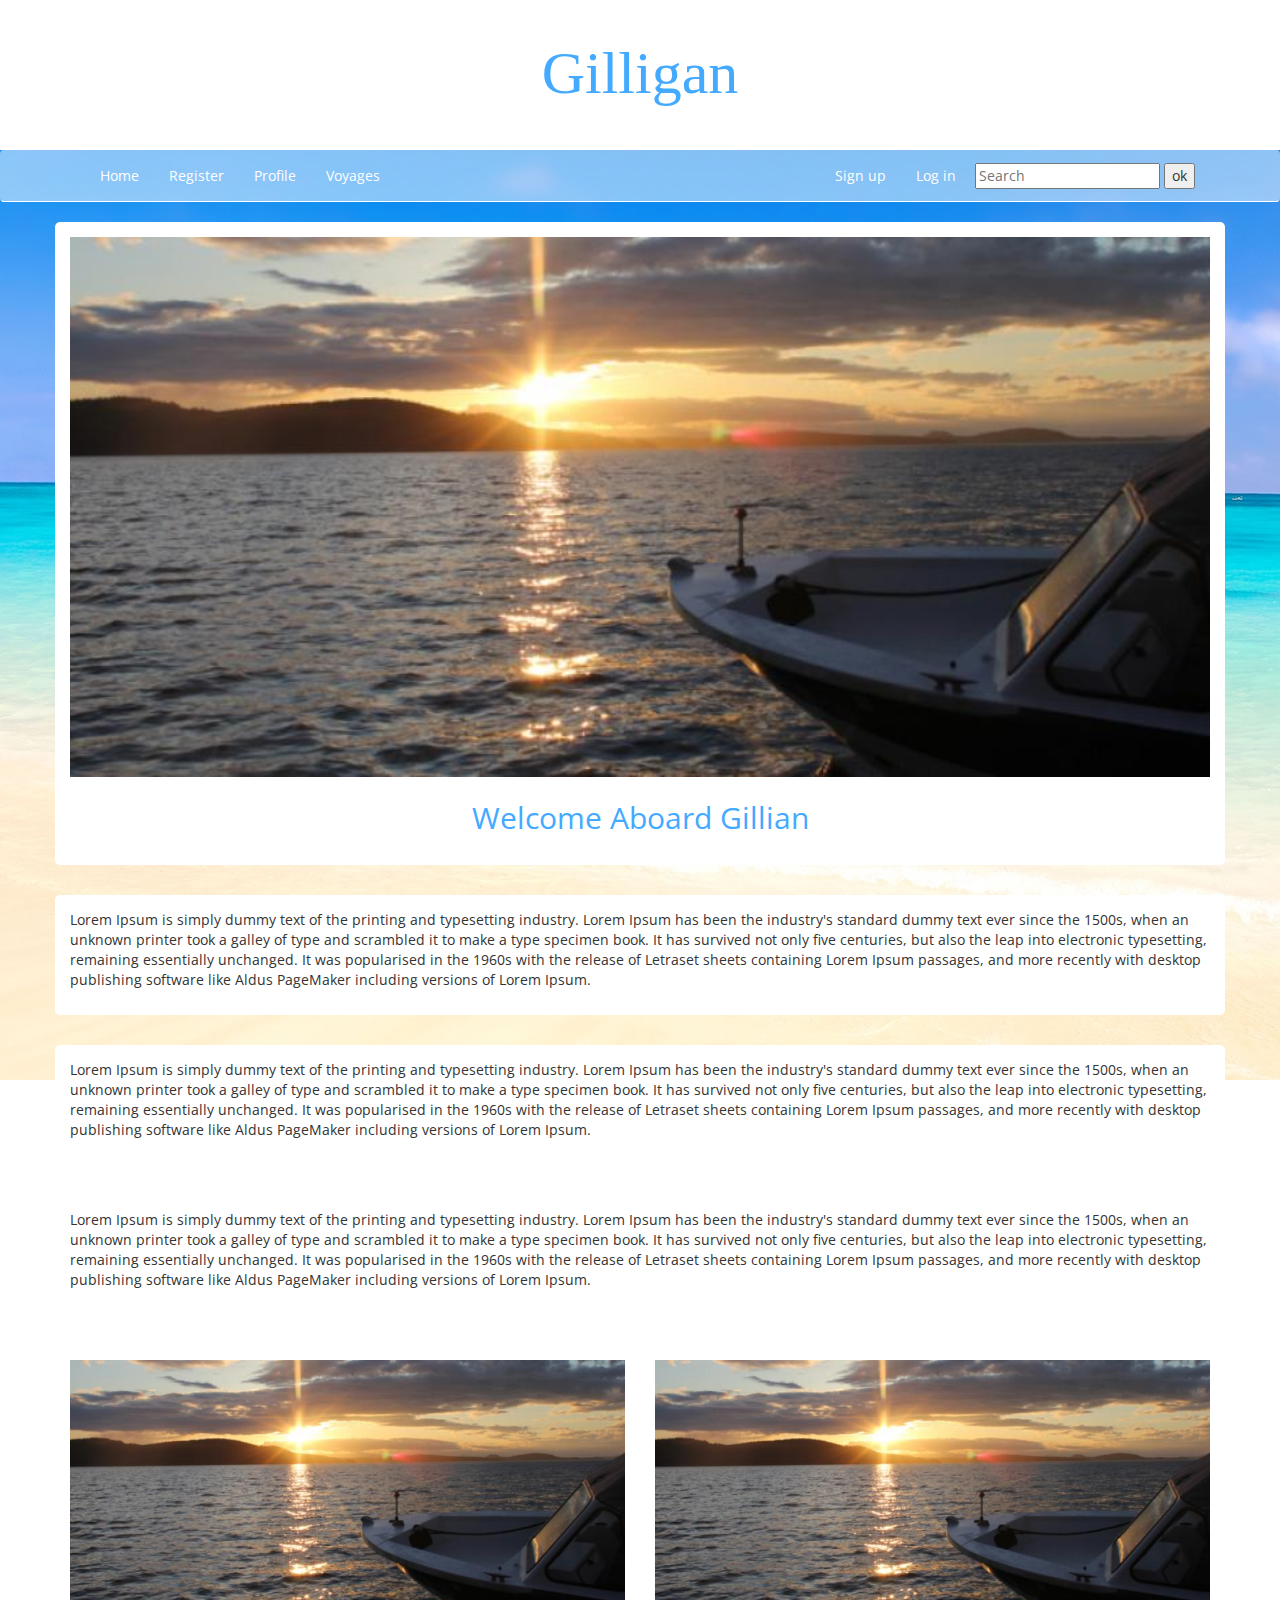
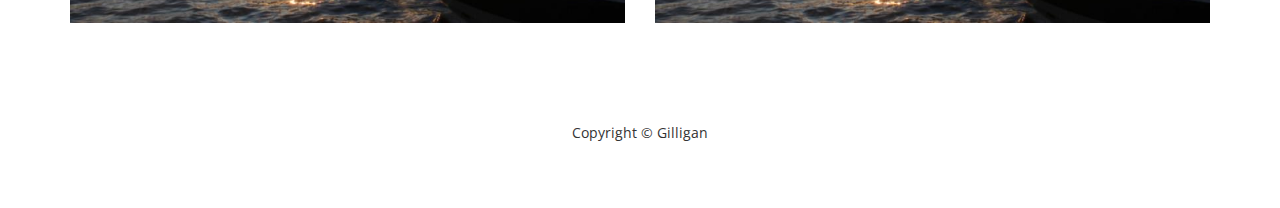
==== index.html @ 25270e3e "1" ====
<!DOCTYPE html>
<html lang="en">

<head>

    <meta charset="utf-8">
    <meta http-equiv="X-UA-Compatible" content="IE=edge">
    <meta name="viewport" content="width=device-width, initial-scale=1">
    <meta name="description" content="">
    <meta name="author" content="">

    <!-- Fonts -->
    <link href="https://fonts.googleapis.com/css?family=Baloo+Bhai|Open+Sans" rel="stylesheet">

    <!-- Bootstrap Core CSS -->
    <link href="css/bootstrap.min.css" rel="stylesheet">

    <!-- Custom CSS -->
    <link href="css/main.css" rel="stylesheet">


</head>

<body>

    <header class="text-center">

        <h1>
            Gilligan
        </h1>

    </header>

    <nav class="navbar">
      <div class="container">
        <div class="navbar-header">
          <button type="button" class="navbar-toggle collapsed" data-toggle="collapse" data-target="#navbar" aria-expanded="false" aria-controls="navbar">
            <span class="sr-only">Toggle navigation</span>
            <span class="icon-bar"></span>
            <span class="icon-bar"></span>
            <span class="icon-bar"></span>
          </button>
        </div>
        <div id="navbar" class="collapse navbar-collapse">
          <ul class="nav navbar-nav">
            <li class="active"><a href="index.html">Home</a></li>
            <li><a href="register.html">Register</a></li>
            <li><a href="profile.html">Profile</a></li>
            <li><a href="voyages.html">Voyages</a></li>
            <li class="pull-right">
                <form action="#" class="pull-right">
                    <input type="text" name="search" placeholder="Search"><input type="button" value="ok">
                </form>
            </li>
            <li class="pull-right"><a href="register.html">Log in</a></li>
            <li class="pull-right"><a href="register.html">Sign up</a></li>
            
          </ul>
        </div><!--/.nav-collapse -->
      </div>
    </nav>


    <main>

        <section class="container section-carousel">
            <div class="row">
                <div class="col-md-12">
                    <img src="img/banner.jpg" class="img-responsive">
                </div>
            </div>

            <p>
                Welcome Aboard Gillian
            </p>

        </section>


        <section class="container">
            <div class="row">
                <div class="col-md-12">
                    <p>
                        Lorem Ipsum is simply dummy text of the printing and typesetting industry. Lorem Ipsum has been the industry's standard dummy text ever since the 1500s, when an unknown printer took a galley of type and scrambled it to make a type specimen book. It has survived not only five centuries, but also the leap into electronic typesetting, remaining essentially unchanged. It was popularised in the 1960s with the release of Letraset sheets containing Lorem Ipsum passages, and more recently with desktop publishing software like Aldus PageMaker including versions of Lorem Ipsum.
                    </p>
                </div>
            </div>
        </section>
        <section class="container">
            <div class="row">
                <div class="col-md-12">
                    <p>
                        Lorem Ipsum is simply dummy text of the printing and typesetting industry. Lorem Ipsum has been the industry's standard dummy text ever since the 1500s, when an unknown printer took a galley of type and scrambled it to make a type specimen book. It has survived not only five centuries, but also the leap into electronic typesetting, remaining essentially unchanged. It was popularised in the 1960s with the release of Letraset sheets containing Lorem Ipsum passages, and more recently with desktop publishing software like Aldus PageMaker including versions of Lorem Ipsum.
                    </p>
                </div>
            </div>
        </section>
        <section class="container">
            <div class="row">
                <div class="col-md-12">
                    <p>
                        Lorem Ipsum is simply dummy text of the printing and typesetting industry. Lorem Ipsum has been the industry's standard dummy text ever since the 1500s, when an unknown printer took a galley of type and scrambled it to make a type specimen book. It has survived not only five centuries, but also the leap into electronic typesetting, remaining essentially unchanged. It was popularised in the 1960s with the release of Letraset sheets containing Lorem Ipsum passages, and more recently with desktop publishing software like Aldus PageMaker including versions of Lorem Ipsum.
                    </p>
                </div>
            </div>
        </section>



         <section class="container">
            <div class="row">
                <div class="col-md-6">
                    <img src="img/banner.jpg" class="img-responsive">
                </div>
                <div class="col-md-6">
                    <img src="img/banner.jpg" class="img-responsive">
                </div>
            </div>
        </section>

    </main>

    <footer>

        Copyright © Gilligan
       
    </footer>

</body>

</html>
---- css/main.css ----
body{
	background: url('../img/bg.jpeg') center top no-repeat;
	background-attachment: fixed;
	font-family: 'Open Sans', sans-serif;
}

header{
	height: 150px;
	background: #FFFFFF;
}

header h1{
	display: block;
	font-size: 60px;
	font-family: 'Baloo Bhai';
	color: #44aaff;
	margin: 0px;
	padding-top: 40px;
}

footer{
	height: 120px;
	background: #FFFFFF;
	border-top: 5px solid #FFFFFF;
	padding-top: 30px;
	margin-top: 50px;
	text-align: center;
}

nav, .navbar{
	background: rgba(255,255,255, 0.5);
	border-bottom: 1px solid #FFFFFF;
}

.navbar a{
	color: #FFFFFF;
}

.navbar span{
	background: #FFFFFF
}

.navbar-nav{
	float: none;
}

nav input{
	margin: 12px 0px 0px 4px;
}

main section{
	background: #FFFFFF;
	border-radius: 5px;
	padding: 15px;
	margin-bottom: 30px;
}

section img {
	width: 100%;
	height: auto;
}

.section-carousel p {
	display: block;
	widows: 100%;
	font-size: 30px;
	color: #44aaff;
	text-align: center;
	margin-top:20px;
}

h1 {
	display: block;
	font-size: 40px;
	font-family: 'Baloo Bhai';
	color: #44aaff;
	margin: 0px;
	padding-top: 40px;
}

h2 {
	color: #44aaff;
	font-size: 28px;
	margin: 10px 0px 20px 0px;
}
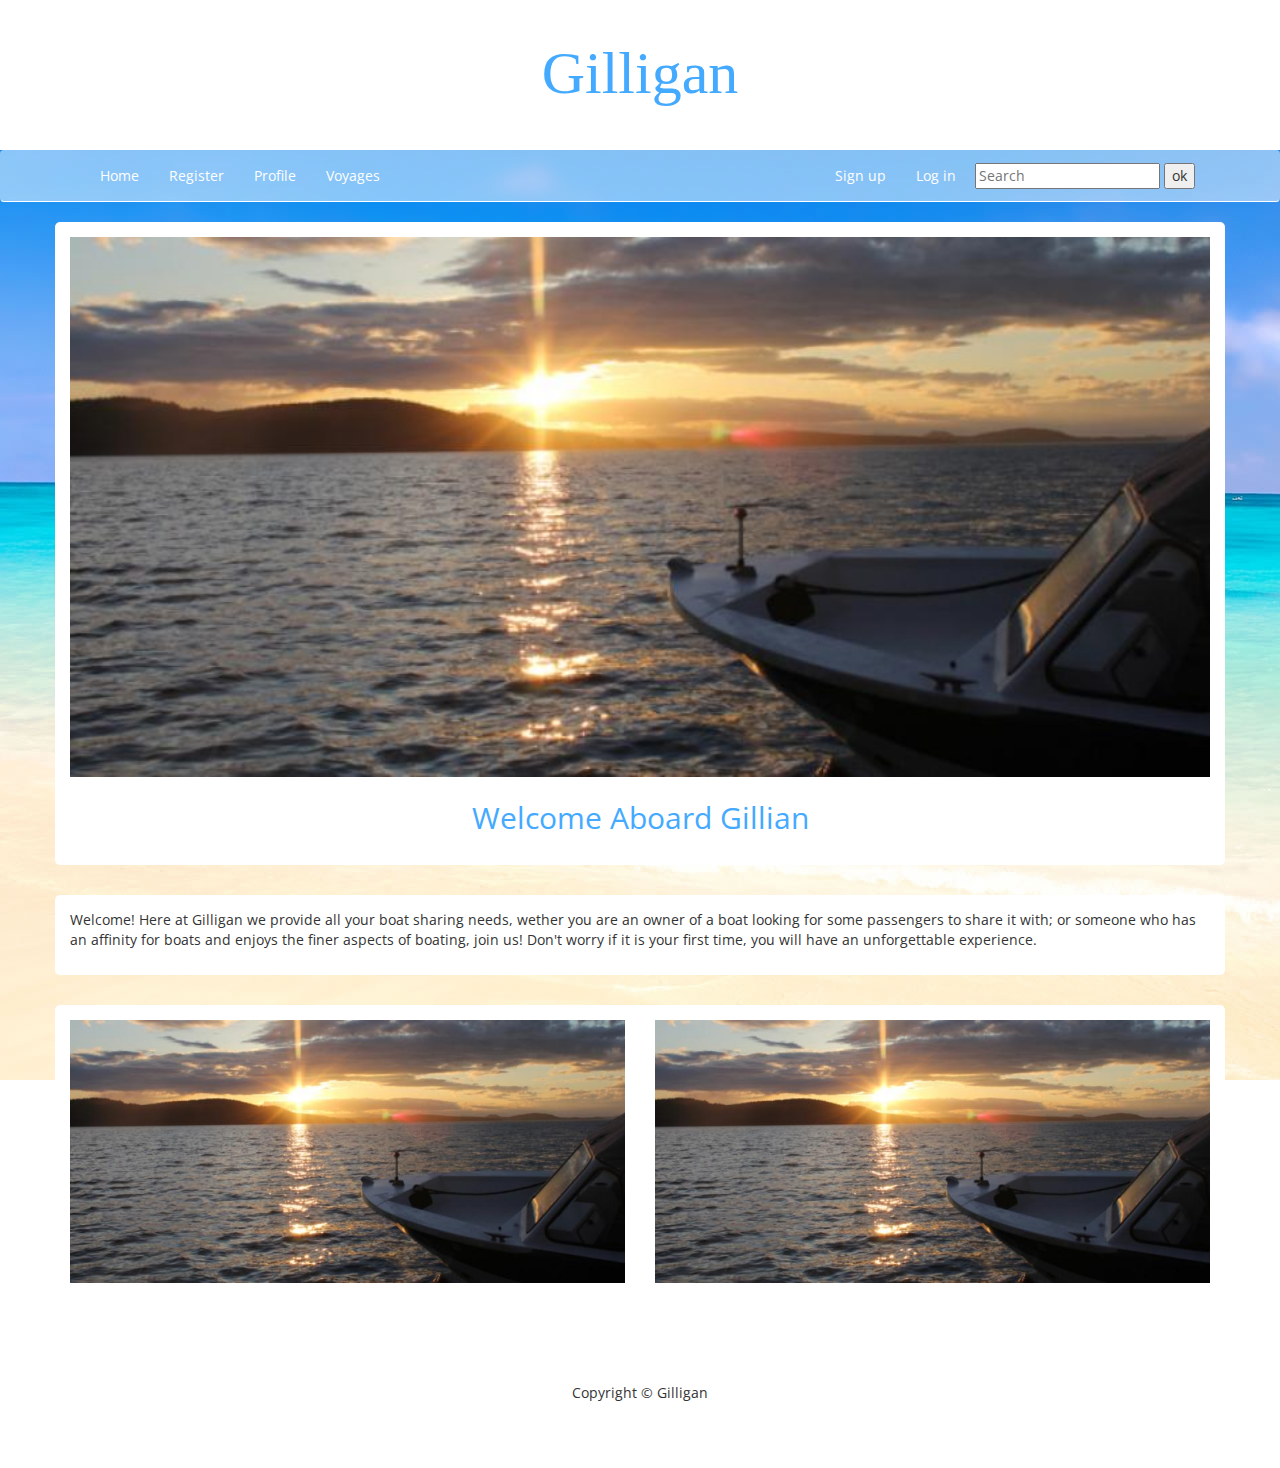
==== commit 74ab17a3: "changes" ====
--- a/index.html
+++ b/index.html
@@ -54,7 +54,7 @@
             </li>
             <li class="pull-right"><a href="register.html">Log in</a></li>
             <li class="pull-right"><a href="register.html">Sign up</a></li>
-            
+
           </ul>
         </div><!--/.nav-collapse -->
       </div>
@@ -81,31 +81,11 @@
             <div class="row">
                 <div class="col-md-12">
                     <p>
-                        Lorem Ipsum is simply dummy text of the printing and typesetting industry. Lorem Ipsum has been the industry's standard dummy text ever since the 1500s, when an unknown printer took a galley of type and scrambled it to make a type specimen book. It has survived not only five centuries, but also the leap into electronic typesetting, remaining essentially unchanged. It was popularised in the 1960s with the release of Letraset sheets containing Lorem Ipsum passages, and more recently with desktop publishing software like Aldus PageMaker including versions of Lorem Ipsum.
+                        Welcome! Here at <str>Gilligan</str> we provide all your boat sharing needs, wether you are an owner of a boat looking for some passengers to share it with; or someone who has an affinity for boats and enjoys the finer aspects of boating, join us! Don't worry if it is your first time, you will have an unforgettable experience.
                     </p>
                 </div>
             </div>
         </section>
-        <section class="container">
-            <div class="row">
-                <div class="col-md-12">
-                    <p>
-                        Lorem Ipsum is simply dummy text of the printing and typesetting industry. Lorem Ipsum has been the industry's standard dummy text ever since the 1500s, when an unknown printer took a galley of type and scrambled it to make a type specimen book. It has survived not only five centuries, but also the leap into electronic typesetting, remaining essentially unchanged. It was popularised in the 1960s with the release of Letraset sheets containing Lorem Ipsum passages, and more recently with desktop publishing software like Aldus PageMaker including versions of Lorem Ipsum.
-                    </p>
-                </div>
-            </div>
-        </section>
-        <section class="container">
-            <div class="row">
-                <div class="col-md-12">
-                    <p>
-                        Lorem Ipsum is simply dummy text of the printing and typesetting industry. Lorem Ipsum has been the industry's standard dummy text ever since the 1500s, when an unknown printer took a galley of type and scrambled it to make a type specimen book. It has survived not only five centuries, but also the leap into electronic typesetting, remaining essentially unchanged. It was popularised in the 1960s with the release of Letraset sheets containing Lorem Ipsum passages, and more recently with desktop publishing software like Aldus PageMaker including versions of Lorem Ipsum.
-                    </p>
-                </div>
-            </div>
-        </section>
-
-
 
          <section class="container">
             <div class="row">
@@ -123,7 +103,7 @@
     <footer>
 
         Copyright © Gilligan
-       
+
     </footer>
 
 </body>
